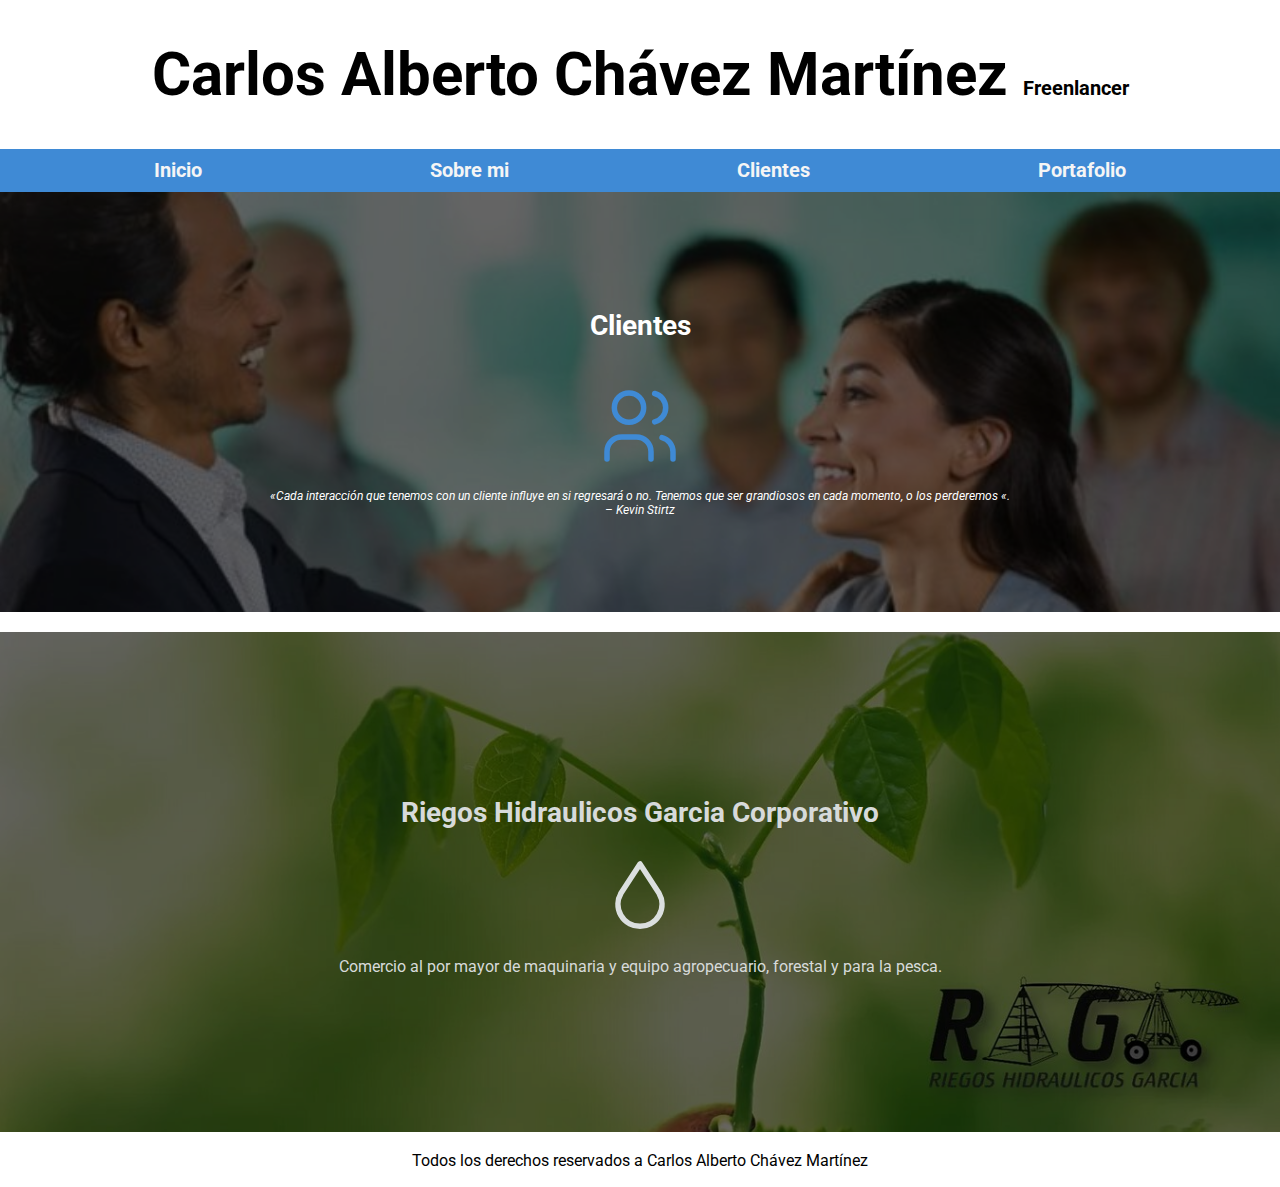
==== html/clientes.html @ d8741d13 "Add files via upload" ====
<!DOCTYPE html>
<html lang="en">
<head>
    <meta charset="UTF-8">
    <title>Bienvenido a mi sitio web</title>
    <link rel="preload" href="../css/normalize.css" as="style">
    <link rel="stylesheet" href="../css/normalize.css">
    <link rel="preload" href="../css/estilos.css" as="style"> <!-- PARA QUE CARGUE MAS RAPIDO LOS ESTILOS    -->
    <link rel="stylesheet" href="../css/estilos.css">
    <link rel="preconnect" href="https://fonts.googleapis.com">
    <link rel="preconnect" href="https://fonts.gstatic.com" crossorigin>
    <link href="https://fonts.googleapis.com/css2?family=Roboto:wght@300&display=swap" rel="stylesheet"> 
    <meta name="viewport" content="width=device-width, initial-scale=1.0">
</head>
<body>
    <header>
        <h1 class="titulo">Carlos Alberto Chávez Martínez <span>Freenlancer</span></h1>
    </header>
    <div class="nav-bg">
        <nav class="navegacion-principal contenedor">
            <a href="../index.html">Inicio</a>
            <a href="sobremi.html">Sobre mi</a>
            <a href="#">Clientes</a>
            <a href="#">Portafolio</a>
        </nav>
    </div>
    <section class="hero-clientes">
        <div class="contenido-hero-clientes">
            <h2>Clientes</h2>
            <p>
                <svg xmlns="http://www.w3.org/2000/svg" class="icon icon-tabler icon-tabler-users" width="88" height="88" viewBox="0 0 24 24" stroke-width="1.5" stroke="#3f8ad5" fill="none" stroke-linecap="round" stroke-linejoin="round">
                    <path stroke="none" d="M0 0h24v24H0z" fill="none"/>
                    <circle cx="9" cy="7" r="4" />
                    <path d="M3 21v-2a4 4 0 0 1 4 -4h4a4 4 0 0 1 4 4v2" />
                    <path d="M16 3.13a4 4 0 0 1 0 7.75" />
                    <path d="M21 21v-2a4 4 0 0 0 -3 -3.85" />
                </svg>
            </p>
            <i>«Cada interacción que tenemos con un cliente influye en si regresará o no. Tenemos que ser grandiosos en cada momento, o los perderemos «.</i>
            <i>– Kevin Stirtz</i>   
        </div>
    </section>
    <!-- LO MAS IMPORTANTE DEL SITIO WEB -->
    <main>
        <section class="hero1-clientes">
            <div class="contenido-hero-clientes rhg">
                <h2>Riegos Hidraulicos Garcia Corporativo</h2>
                <svg xmlns="http://www.w3.org/2000/svg" class="icon icon-tabler icon-tabler-droplet" width="88" height="88" viewBox="0 0 24 24" stroke-width="1.5" stroke=" #dbdfdf" fill="none" stroke-linecap="round" stroke-linejoin="round">
                    <path stroke="none" d="M0 0h24v24H0z" fill="none"/>
                    <path d="M6.8 11a6 6 0 1 0 10.396 0l-5.197 -8l-5.2 8z" />
                </svg>
                <p>Comercio al por mayor de maquinaria y equipo agropecuario, forestal y para la pesca.</p>
            </div>
        </section>        
    </main>
    <footer class="footer">
        <p>Todos los derechos reservados a Carlos Alberto Chávez Martínez</p>
    </footer>     
</body>
</html>
---- css/estilos.css ----
:root{
    --blanco: #ffff;
    --secundario: #45b39d; 
    --primario: #3f8ad5;
    --semiblanco: #F5F5F5;
    --body:  #eff1f1;
    --gris: #757575;
    --psobremi:  #d7dada;
}
html{
    font-size: 62.5%;
    box-sizing: border-box;  /* Hack para box model */
    /* scroll-snap-type: y mandatory; */
}
/* .servicios, .navegacion-principal, .formulario{
    scroll-snap-align: center;
    scroll-snap-stop: always;
} */

/* * Selecciona todos los elementos de html */
/* 
        before and after
after: Contenido que no existe y es un pseudoelemento.
 para que no le afecte despues de colocar un elemento

before: Contenido que no existe y es un pseudoelemento.
 para que no le afecte antes de colocar un elemento
*/
*, *:before, *:after{
    box-sizing: inherit;
}
    /* GLOBALES */
body{
    font-size: 16px; /*1 rem = 10 pixeles*/
    font-family: 'Roboto', sans-serif;
    background-image: linear-gradient(to top, --body 0%, var(--blanco) 100%);
}
.contenedor{
    max-width: 120rem;
    margin: 0 auto;
}
.boton{
    background-color: var(--primario);
    color: var(--blanco);
    padding: 1rem 3rem;
    margin-top: 3rem;
    font-size: 2rem;
    text-decoration: none;
    text-transform: uppercase;
    font-weight: bold;
    border-radius: .5rem;
    text-align: center;
    border: none;
}
@media (min-width: 768px) {
    .boton{
        width: auto;
    }
}
.boton:hover{
    cursor: pointer;
}
.sombra{
    box-shadow: 0px 5px 15px 0px rgba(59,59,59,1);
    background-color: var(--blanco);
    padding: 2rem;
    border-radius: 1rem;
}
    /* TIPOGRAFIA */
h1{
    font-size: 3.8rem;
}
h2{
    font-size: 2.8rem;
}
h3{
    font-size: 1.8rem;
}
h1,h2,h3{
    text-align: center;
}
@media (min-width: 768px) {
    h1{
        font-size: 6rem;
    }
}
    /* TITULOS */
.titulo span{
    font-size: 2rem;
}
    /* UTILIDADES */
.w-cien{
    width: 100%;
}
@media (min-width: 768px) {
    .w-cien{
        width: auto;
    }
} 
.flex{
    display: flex;
}
.alinear-derecha{
    justify-content: flex-end;
}

    /* NAVEGACION PRINCIPAL */
.nav-bg{
    background-color: var(--primario);
}
.navegacion-principal{
    display: flex;
    flex-direction: column;  
}

@media (min-width: 768px) {
    .navegacion-principal{
        flex-direction: row;
        justify-content: space-around;
    }
} 
.navegacion-principal a{
    padding: 1rem ;
    color: var(--semiblanco);
    text-decoration: none;
    font-size: 2rem;
    font-weight: bold;
}
.navegacion-principal a:hover{
    color: var(--blanco);
    background-color: var(--secundario);
}
    /* HERO */
.hero{
    background-image: url(../images/banner-inicio.jpg);
    background-repeat: no-repeat;
    background-size: cover;
    height: 420px;
    position: relative;
    margin-bottom: 2rem;
}
.contenido-hero{
    position: absolute;
    background-color: rgba(0,0,0, .3); /**Anterior**/
    /* background-color: rgb(0 0 0 / 7% ); */
    width: 100%;
    height: 100%;
    display: flex; /**Cuando utilizas esto alineas con justify-content**/
    flex-direction: column; /**Ya no alinear con justify**/
    align-items: center; /**Alineas horizontalmente**/
    justify-content: center;
}
.contenido-hero h2, .contenido-hero a, .contenido-hero p, .contenido-hero-clientes h2, .contenido-hero-clientes p{
    color: var(--blanco);
}
    /* SERVICIOS */
@media (min-width: 768px) {
    .servicios{
        display: grid;
        grid-template-columns: repeat(3, 1fr);
        column-gap: 0.5rem;
    }
}
.servicio{
    display: flex;
    flex-direction: column;
    align-items: center;
}
.servicio h3{
    font-weight: normal;
}
.servicio p{
    line-height: 2;
    text-align: center;
}
.servicio .iconos{
    height: 15rem;
    width: 15rem;
    background-color: var(--secundario);
    border-radius: 50%;
    display: flex;
    justify-content: space-evenly;
    align-items: center;
}
    /* CONTACTO */
.formulario{
    background-color: var(--gris);
    width: min(60rem, 100%); /*Utiliza el valor mas pequeño*/
    margin: 0 auto;
    padding: 2rem;
    border-radius: 1rem;
}
.formulario fieldset{
    border: none;
}
.formulario legend{
    margin: 0 auto; /*Para que se centre en firefox*/
    text-align: center; /*Para que centre en chrome*/
    font-size: 1.8rem;
    text-transform: uppercase;
    font-weight: bold;
    margin-bottom: 2rem;
    color: var(--blanco);
}
@media (min-width: 768px) {
    .contenedor-campos{
        display: grid;
        grid-template-columns: 1fr 1fr;
        grid-template-rows: auto auto 20rem;   
        column-gap: 1rem;
    }
    .campo:nth-child(3), .campo:nth-child(4){
        grid-column: 1/3;
    }
} 
.campo{
    margin-bottom: 1rem;
}
.campo label{
    color: var(--blanco);
    font-weight: bold;
    margin-bottom: .5rem;
    display: block;
}
.input-text{
    width: 100%;
    border: none;
    padding: 1.5rem;
    border-radius: .5rem;
}
.campo textarea{
    height: 20rem;
}
.footer{
    text-align: center;
}

    /*ESTILOS DE PAGINA SOBRE MI */

.hero-sobre-mi{
    background-image: url(../images/sobre-mi.jpg);
    background-repeat: no-repeat;
    background-size: cover;
    height: 600px;
    position: relative;
    margin-bottom: 2rem;
}
.contenido-hero-sobre-mi,.contenido-hero-clientes{
    position: absolute;
    background-color: rgba(0,0,0, .6); /**Anterior**/
    /* background-color: rgb(0 0 0 / 7% ); */
    width: 100%;
    height: 100%;
    display: flex; /**Cuando utilizas esto alineas con justify-content**/
    flex-direction: column; /**Ya no alinear con justify**/
    align-items: center; /**Alineas horizontalmente**/
    justify-content: center;
}
@media (min-width: 768px) and (max-width: 1280px) {
    .hero-sobre-mi{
        background-image: url(../images/sobre-mi.jpg);
        background-repeat: no-repeat;
        background-size: cover;
        height: 150rem;
        position: relative;
        margin-bottom: 2rem;
    }
}
.contenido-hero-sobre-mi p, .contenido-hero-sobre-mi h3, .rhg h2, .rhg p{
    text-align: center;
    color: var(--psobremi);
    line-height: 1.2;
}
     /*ESTILOS DE PAGINA CLIENTES */

.hero-clientes{
    background-image: url(../images/clientes.jpg);
    background-repeat: no-repeat;
    background-size: cover;
    height: 420px;
    position: relative;
    margin-bottom: 2rem;
}
@media (min-width: 280px) and (max-width:480px) {
    .hero-clientes{
        background-image: url(../images/clientes.jpg);
        background-repeat: no-repeat;
        background-size: cover;
        height: 285px;
        position: relative;
        margin-bottom: 2rem;
    }
}
i{
    font-size: 1.2rem;
    text-align: center;
    color: var(--blanco);
}
.hero1-clientes{
    background-image: url(../images/clienterhg.jpg);
    background-repeat: no-repeat;
    background-size: cover;
    height: 500px;
    position: relative;
    margin-bottom: 2rem;
}
---- css/estilos.css ----
:root{
    --blanco: #ffff;
    --secundario: #45b39d; 
    --primario: #3f8ad5;
    --semiblanco: #F5F5F5;
    --body:  #eff1f1;
    --gris: #757575;
    --psobremi:  #d7dada;
}
html{
    font-size: 62.5%;
    box-sizing: border-box;  /* Hack para box model */
    /* scroll-snap-type: y mandatory; */
}
/* .servicios, .navegacion-principal, .formulario{
    scroll-snap-align: center;
    scroll-snap-stop: always;
} */

/* * Selecciona todos los elementos de html */
/* 
        before and after
after: Contenido que no existe y es un pseudoelemento.
 para que no le afecte despues de colocar un elemento

before: Contenido que no existe y es un pseudoelemento.
 para que no le afecte antes de colocar un elemento
*/
*, *:before, *:after{
    box-sizing: inherit;
}
    /* GLOBALES */
body{
    font-size: 16px; /*1 rem = 10 pixeles*/
    font-family: 'Roboto', sans-serif;
    background-image: linear-gradient(to top, --body 0%, var(--blanco) 100%);
}
.contenedor{
    max-width: 120rem;
    margin: 0 auto;
}
.boton{
    background-color: var(--primario);
    color: var(--blanco);
    padding: 1rem 3rem;
    margin-top: 3rem;
    font-size: 2rem;
    text-decoration: none;
    text-transform: uppercase;
    font-weight: bold;
    border-radius: .5rem;
    text-align: center;
    border: none;
}
@media (min-width: 768px) {
    .boton{
        width: auto;
    }
}
.boton:hover{
    cursor: pointer;
}
.sombra{
    box-shadow: 0px 5px 15px 0px rgba(59,59,59,1);
    background-color: var(--blanco);
    padding: 2rem;
    border-radius: 1rem;
}
    /* TIPOGRAFIA */
h1{
    font-size: 3.8rem;
}
h2{
    font-size: 2.8rem;
}
h3{
    font-size: 1.8rem;
}
h1,h2,h3{
    text-align: center;
}
@media (min-width: 768px) {
    h1{
        font-size: 6rem;
    }
}
    /* TITULOS */
.titulo span{
    font-size: 2rem;
}
    /* UTILIDADES */
.w-cien{
    width: 100%;
}
@media (min-width: 768px) {
    .w-cien{
        width: auto;
    }
} 
.flex{
    display: flex;
}
.alinear-derecha{
    justify-content: flex-end;
}

    /* NAVEGACION PRINCIPAL */
.nav-bg{
    background-color: var(--primario);
}
.navegacion-principal{
    display: flex;
    flex-direction: column;  
}

@media (min-width: 768px) {
    .navegacion-principal{
        flex-direction: row;
        justify-content: space-around;
    }
} 
.navegacion-principal a{
    padding: 1rem ;
    color: var(--semiblanco);
    text-decoration: none;
    font-size: 2rem;
    font-weight: bold;
}
.navegacion-principal a:hover{
    color: var(--blanco);
    background-color: var(--secundario);
}
    /* HERO */
.hero{
    background-image: url(../images/banner-inicio.jpg);
    background-repeat: no-repeat;
    background-size: cover;
    height: 420px;
    position: relative;
    margin-bottom: 2rem;
}
.contenido-hero{
    position: absolute;
    background-color: rgba(0,0,0, .3); /**Anterior**/
    /* background-color: rgb(0 0 0 / 7% ); */
    width: 100%;
    height: 100%;
    display: flex; /**Cuando utilizas esto alineas con justify-content**/
    flex-direction: column; /**Ya no alinear con justify**/
    align-items: center; /**Alineas horizontalmente**/
    justify-content: center;
}
.contenido-hero h2, .contenido-hero a, .contenido-hero p, .contenido-hero-clientes h2, .contenido-hero-clientes p{
    color: var(--blanco);
}
    /* SERVICIOS */
@media (min-width: 768px) {
    .servicios{
        display: grid;
        grid-template-columns: repeat(3, 1fr);
        column-gap: 0.5rem;
    }
}
.servicio{
    display: flex;
    flex-direction: column;
    align-items: center;
}
.servicio h3{
    font-weight: normal;
}
.servicio p{
    line-height: 2;
    text-align: center;
}
.servicio .iconos{
    height: 15rem;
    width: 15rem;
    background-color: var(--secundario);
    border-radius: 50%;
    display: flex;
    justify-content: space-evenly;
    align-items: center;
}
    /* CONTACTO */
.formulario{
    background-color: var(--gris);
    width: min(60rem, 100%); /*Utiliza el valor mas pequeño*/
    margin: 0 auto;
    padding: 2rem;
    border-radius: 1rem;
}
.formulario fieldset{
    border: none;
}
.formulario legend{
    margin: 0 auto; /*Para que se centre en firefox*/
    text-align: center; /*Para que centre en chrome*/
    font-size: 1.8rem;
    text-transform: uppercase;
    font-weight: bold;
    margin-bottom: 2rem;
    color: var(--blanco);
}
@media (min-width: 768px) {
    .contenedor-campos{
        display: grid;
        grid-template-columns: 1fr 1fr;
        grid-template-rows: auto auto 20rem;   
        column-gap: 1rem;
    }
    .campo:nth-child(3), .campo:nth-child(4){
        grid-column: 1/3;
    }
} 
.campo{
    margin-bottom: 1rem;
}
.campo label{
    color: var(--blanco);
    font-weight: bold;
    margin-bottom: .5rem;
    display: block;
}
.input-text{
    width: 100%;
    border: none;
    padding: 1.5rem;
    border-radius: .5rem;
}
.campo textarea{
    height: 20rem;
}
.footer{
    text-align: center;
}

    /*ESTILOS DE PAGINA SOBRE MI */

.hero-sobre-mi{
    background-image: url(../images/sobre-mi.jpg);
    background-repeat: no-repeat;
    background-size: cover;
    height: 600px;
    position: relative;
    margin-bottom: 2rem;
}
.contenido-hero-sobre-mi,.contenido-hero-clientes{
    position: absolute;
    background-color: rgba(0,0,0, .6); /**Anterior**/
    /* background-color: rgb(0 0 0 / 7% ); */
    width: 100%;
    height: 100%;
    display: flex; /**Cuando utilizas esto alineas con justify-content**/
    flex-direction: column; /**Ya no alinear con justify**/
    align-items: center; /**Alineas horizontalmente**/
    justify-content: center;
}
@media (min-width: 768px) and (max-width: 1280px) {
    .hero-sobre-mi{
        background-image: url(../images/sobre-mi.jpg);
        background-repeat: no-repeat;
        background-size: cover;
        height: 150rem;
        position: relative;
        margin-bottom: 2rem;
    }
}
.contenido-hero-sobre-mi p, .contenido-hero-sobre-mi h3, .rhg h2, .rhg p{
    text-align: center;
    color: var(--psobremi);
    line-height: 1.2;
}
     /*ESTILOS DE PAGINA CLIENTES */

.hero-clientes{
    background-image: url(../images/clientes.jpg);
    background-repeat: no-repeat;
    background-size: cover;
    height: 420px;
    position: relative;
    margin-bottom: 2rem;
}
@media (min-width: 280px) and (max-width:480px) {
    .hero-clientes{
        background-image: url(../images/clientes.jpg);
        background-repeat: no-repeat;
        background-size: cover;
        height: 285px;
        position: relative;
        margin-bottom: 2rem;
    }
}
i{
    font-size: 1.2rem;
    text-align: center;
    color: var(--blanco);
}
.hero1-clientes{
    background-image: url(../images/clienterhg.jpg);
    background-repeat: no-repeat;
    background-size: cover;
    height: 500px;
    position: relative;
    margin-bottom: 2rem;
}
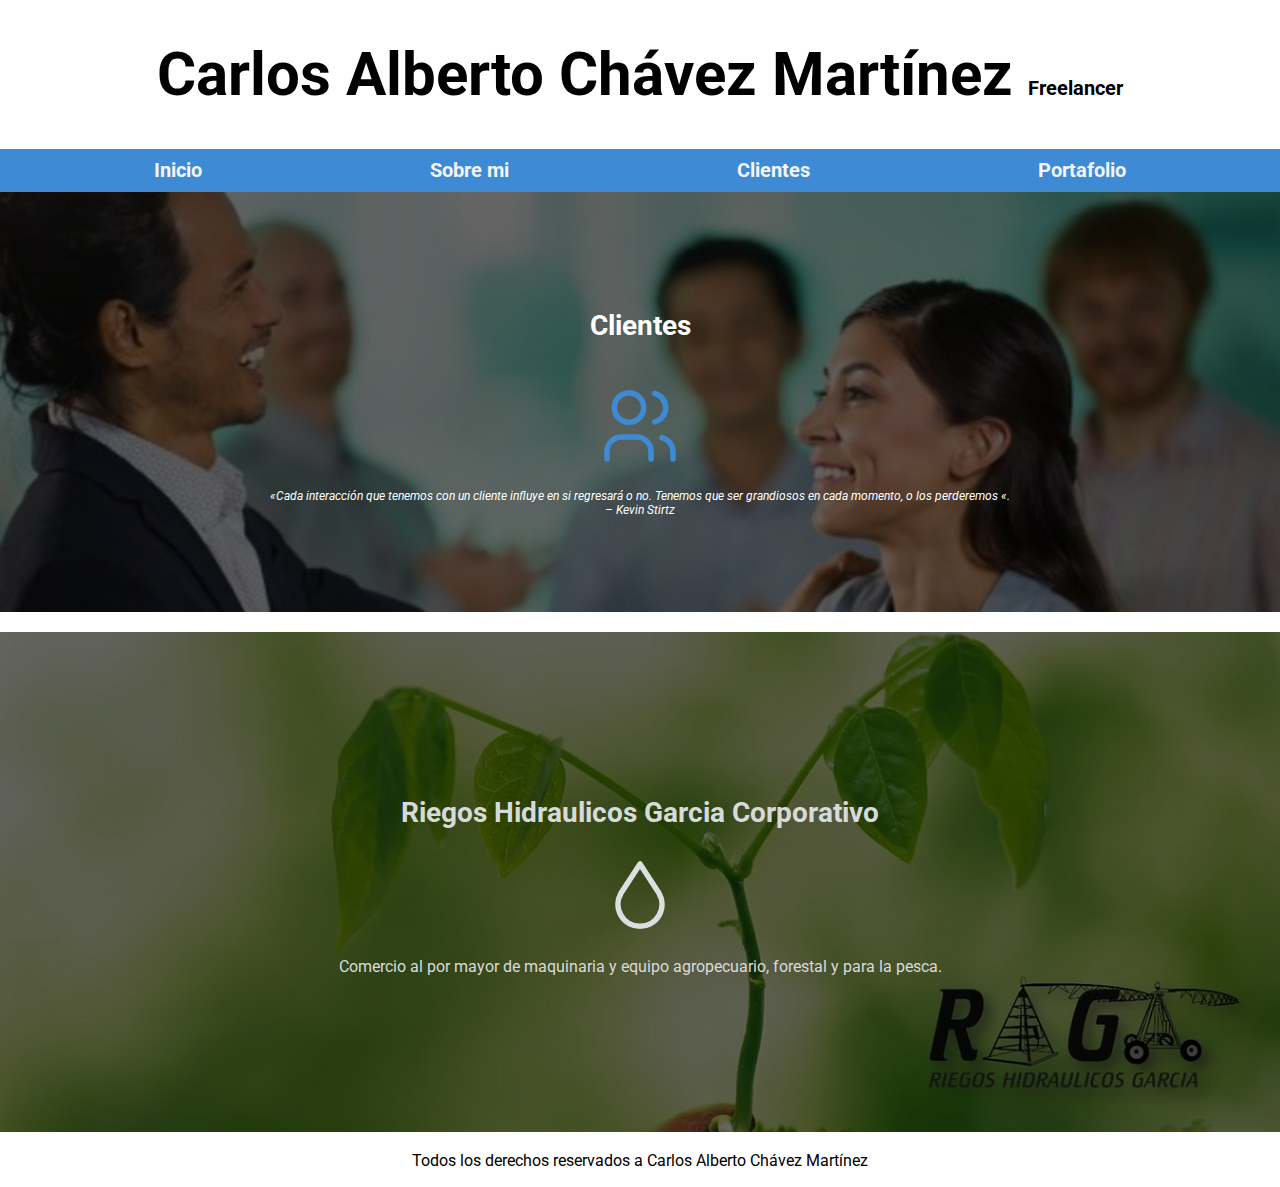
==== commit 4ccea32a: "Update clientes.html" ====
--- a/html/clientes.html
+++ b/html/clientes.html
@@ -14,14 +14,14 @@
 </head>
 <body>
     <header>
-        <h1 class="titulo">Carlos Alberto Chávez Martínez <span>Freenlancer</span></h1>
+        <h1 class="titulo">Carlos Alberto Chávez Martínez <span>Freelancer</span></h1>
     </header>
     <div class="nav-bg">
         <nav class="navegacion-principal contenedor">
             <a href="../index.html">Inicio</a>
             <a href="sobremi.html">Sobre mi</a>
             <a href="#">Clientes</a>
-            <a href="#">Portafolio</a>
+            <a href="portafolio.html">Portafolio</a>
         </nav>
     </div>
     <section class="hero-clientes">
@@ -57,4 +57,4 @@
         <p>Todos los derechos reservados a Carlos Alberto Chávez Martínez</p>
     </footer>     
 </body>
-</html>+</html>
--- a/css/estilos.css
+++ b/css/estilos.css
@@ -245,7 +245,7 @@
     position: relative;
     margin-bottom: 2rem;
 }
-.contenido-hero-sobre-mi,.contenido-hero-clientes{
+.contenido-hero-sobre-mi,.contenido-hero-clientes, .contenido-hero-portafolio{
     position: absolute;
     background-color: rgba(0,0,0, .6); /**Anterior**/
     /* background-color: rgb(0 0 0 / 7% ); */
@@ -266,7 +266,7 @@
         margin-bottom: 2rem;
     }
 }
-.contenido-hero-sobre-mi p, .contenido-hero-sobre-mi h3, .rhg h2, .rhg p{
+.contenido-hero-sobre-mi p, .contenido-hero-sobre-mi h3, .contenido-hero-portafolio, .rhg h2, .rhg p, .svrhg h2, .svrhg p{
     text-align: center;
     color: var(--psobremi);
     line-height: 1.2;
@@ -304,3 +304,30 @@
     position: relative;
     margin-bottom: 2rem;
 }
+
+        /* ESTILOS DE PORTAFOLIO */
+
+.hero-portafolio{
+    background: linear-gradient(to bottom,#2287e7,   #d4dade);
+    height: 400px;
+    position: relative;
+    margin-bottom: 2rem;
+}
+.hero1-portafolio{
+    background: linear-gradient(to bottom, #5fadf5,   #d4dade);
+    height: 300px;
+    position: relative;
+    margin-bottom: 2rem;
+}
+.hero2-portafolio{
+    background:linear-gradient(to bottom,   #3392c5,   #d4dade);
+    height: 300px;
+    position: relative;
+    margin-bottom: 2rem;
+}
+.hero3-portafolio{
+    background:linear-gradient(to bottom,    #275d90,   #d4dade);
+    height: 300px;
+    position: relative;
+    margin-bottom: 2rem;
+}
--- a/css/estilos.css
+++ b/css/estilos.css
@@ -245,7 +245,7 @@
     position: relative;
     margin-bottom: 2rem;
 }
-.contenido-hero-sobre-mi,.contenido-hero-clientes{
+.contenido-hero-sobre-mi,.contenido-hero-clientes, .contenido-hero-portafolio{
     position: absolute;
     background-color: rgba(0,0,0, .6); /**Anterior**/
     /* background-color: rgb(0 0 0 / 7% ); */
@@ -266,7 +266,7 @@
         margin-bottom: 2rem;
     }
 }
-.contenido-hero-sobre-mi p, .contenido-hero-sobre-mi h3, .rhg h2, .rhg p{
+.contenido-hero-sobre-mi p, .contenido-hero-sobre-mi h3, .contenido-hero-portafolio, .rhg h2, .rhg p, .svrhg h2, .svrhg p{
     text-align: center;
     color: var(--psobremi);
     line-height: 1.2;
@@ -304,3 +304,30 @@
     position: relative;
     margin-bottom: 2rem;
 }
+
+        /* ESTILOS DE PORTAFOLIO */
+
+.hero-portafolio{
+    background: linear-gradient(to bottom,#2287e7,   #d4dade);
+    height: 400px;
+    position: relative;
+    margin-bottom: 2rem;
+}
+.hero1-portafolio{
+    background: linear-gradient(to bottom, #5fadf5,   #d4dade);
+    height: 300px;
+    position: relative;
+    margin-bottom: 2rem;
+}
+.hero2-portafolio{
+    background:linear-gradient(to bottom,   #3392c5,   #d4dade);
+    height: 300px;
+    position: relative;
+    margin-bottom: 2rem;
+}
+.hero3-portafolio{
+    background:linear-gradient(to bottom,    #275d90,   #d4dade);
+    height: 300px;
+    position: relative;
+    margin-bottom: 2rem;
+}
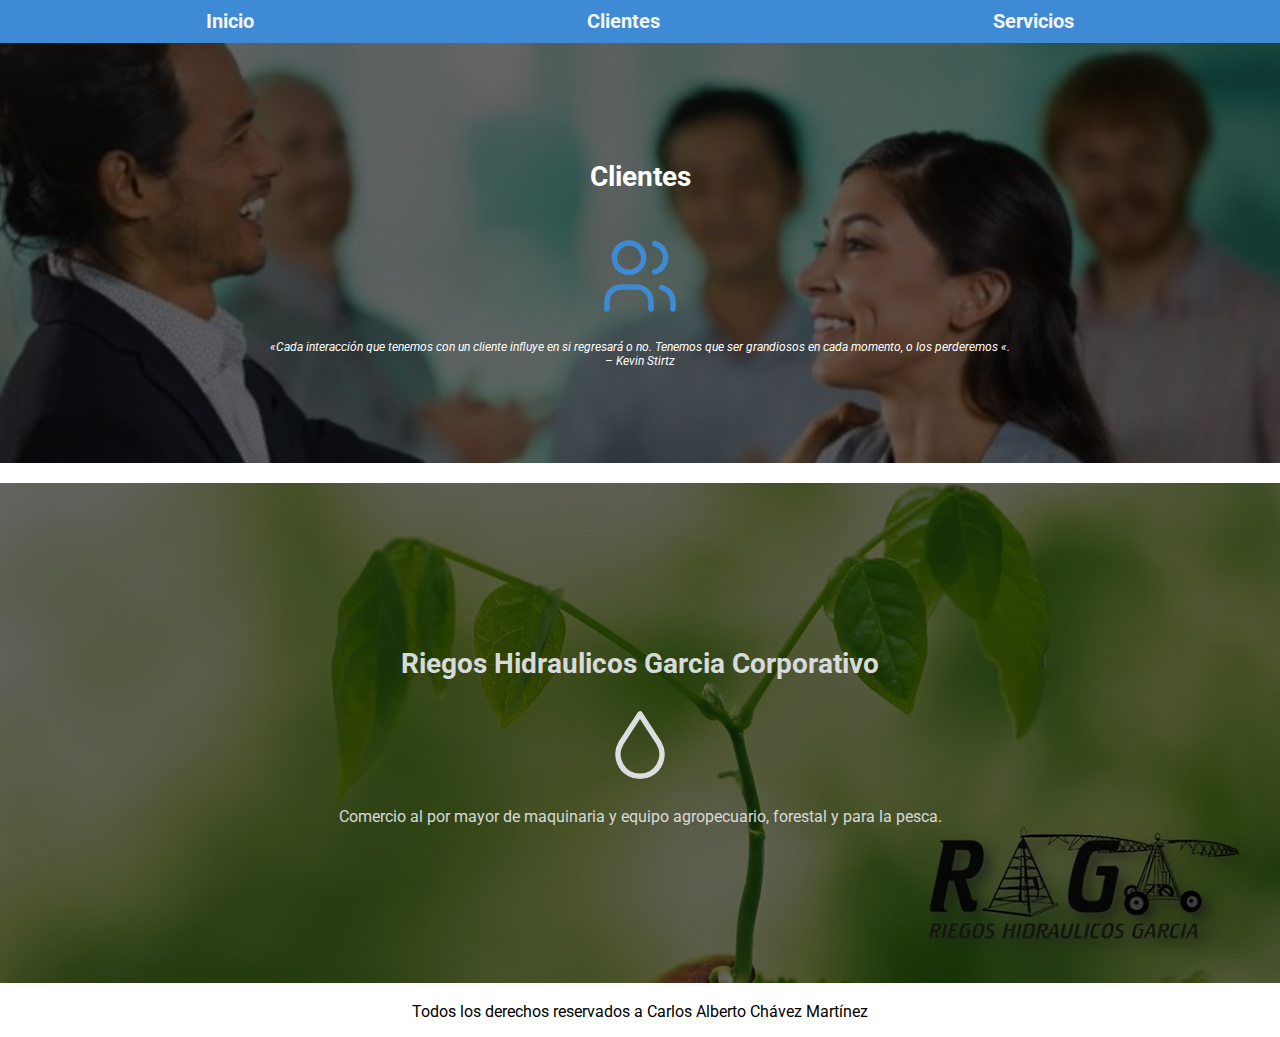
==== commit 58965c26: "Add files via upload" ====
--- a/html/clientes.html
+++ b/html/clientes.html
@@ -11,17 +11,18 @@
     <link rel="preconnect" href="https://fonts.gstatic.com" crossorigin>
     <link href="https://fonts.googleapis.com/css2?family=Roboto:wght@300&display=swap" rel="stylesheet"> 
     <meta name="viewport" content="width=device-width, initial-scale=1.0">
+    <link rel="shortcut icon" href="../images/servicio-de-almacenamiento-en-la-nube.png"/>
 </head>
 <body>
     <header>
-        <h1 class="titulo">Carlos Alberto Chávez Martínez <span>Freelancer</span></h1>
+        <!-- <h1 class="titulo">Carlos Alberto Chávez Martínez <span>Freelancer</span></h1> -->
     </header>
     <div class="nav-bg">
         <nav class="navegacion-principal contenedor">
             <a href="../index.html">Inicio</a>
-            <a href="sobremi.html">Sobre mi</a>
             <a href="#">Clientes</a>
-            <a href="portafolio.html">Portafolio</a>
+            <a href="#">Servicios</a>
+            
         </nav>
     </div>
     <section class="hero-clientes">
--- a/css/estilos.css
+++ b/css/estilos.css
@@ -88,6 +88,7 @@
 .titulo span{
     font-size: 2rem;
 }
+
     /* UTILIDADES */
 .w-cien{
     width: 100%;
@@ -141,7 +142,7 @@
 }
 .contenido-hero{
     position: absolute;
-    background-color: rgba(0,0,0, .3); /**Anterior**/
+    background-color: rgba(0,0,0, .3); 
     /* background-color: rgb(0 0 0 / 7% ); */
     width: 100%;
     height: 100%;
@@ -308,26 +309,20 @@
         /* ESTILOS DE PORTAFOLIO */
 
 .hero-portafolio{
-    background: linear-gradient(to bottom,#2287e7,   #d4dade);
+    
     height: 400px;
     position: relative;
     margin-bottom: 2rem;
 }
 .hero1-portafolio{
-    background: linear-gradient(to bottom, #5fadf5,   #d4dade);
+   
     height: 300px;
     position: relative;
     margin-bottom: 2rem;
 }
 .hero2-portafolio{
-    background:linear-gradient(to bottom,   #3392c5,   #d4dade);
+    
     height: 300px;
     position: relative;
     margin-bottom: 2rem;
 }
-.hero3-portafolio{
-    background:linear-gradient(to bottom,    #275d90,   #d4dade);
-    height: 300px;
-    position: relative;
-    margin-bottom: 2rem;
-}
--- a/css/estilos.css
+++ b/css/estilos.css
@@ -88,6 +88,7 @@
 .titulo span{
     font-size: 2rem;
 }
+
     /* UTILIDADES */
 .w-cien{
     width: 100%;
@@ -141,7 +142,7 @@
 }
 .contenido-hero{
     position: absolute;
-    background-color: rgba(0,0,0, .3); /**Anterior**/
+    background-color: rgba(0,0,0, .3); 
     /* background-color: rgb(0 0 0 / 7% ); */
     width: 100%;
     height: 100%;
@@ -308,26 +309,20 @@
         /* ESTILOS DE PORTAFOLIO */
 
 .hero-portafolio{
-    background: linear-gradient(to bottom,#2287e7,   #d4dade);
+    
     height: 400px;
     position: relative;
     margin-bottom: 2rem;
 }
 .hero1-portafolio{
-    background: linear-gradient(to bottom, #5fadf5,   #d4dade);
+   
     height: 300px;
     position: relative;
     margin-bottom: 2rem;
 }
 .hero2-portafolio{
-    background:linear-gradient(to bottom,   #3392c5,   #d4dade);
+    
     height: 300px;
     position: relative;
     margin-bottom: 2rem;
 }
-.hero3-portafolio{
-    background:linear-gradient(to bottom,    #275d90,   #d4dade);
-    height: 300px;
-    position: relative;
-    margin-bottom: 2rem;
-}
